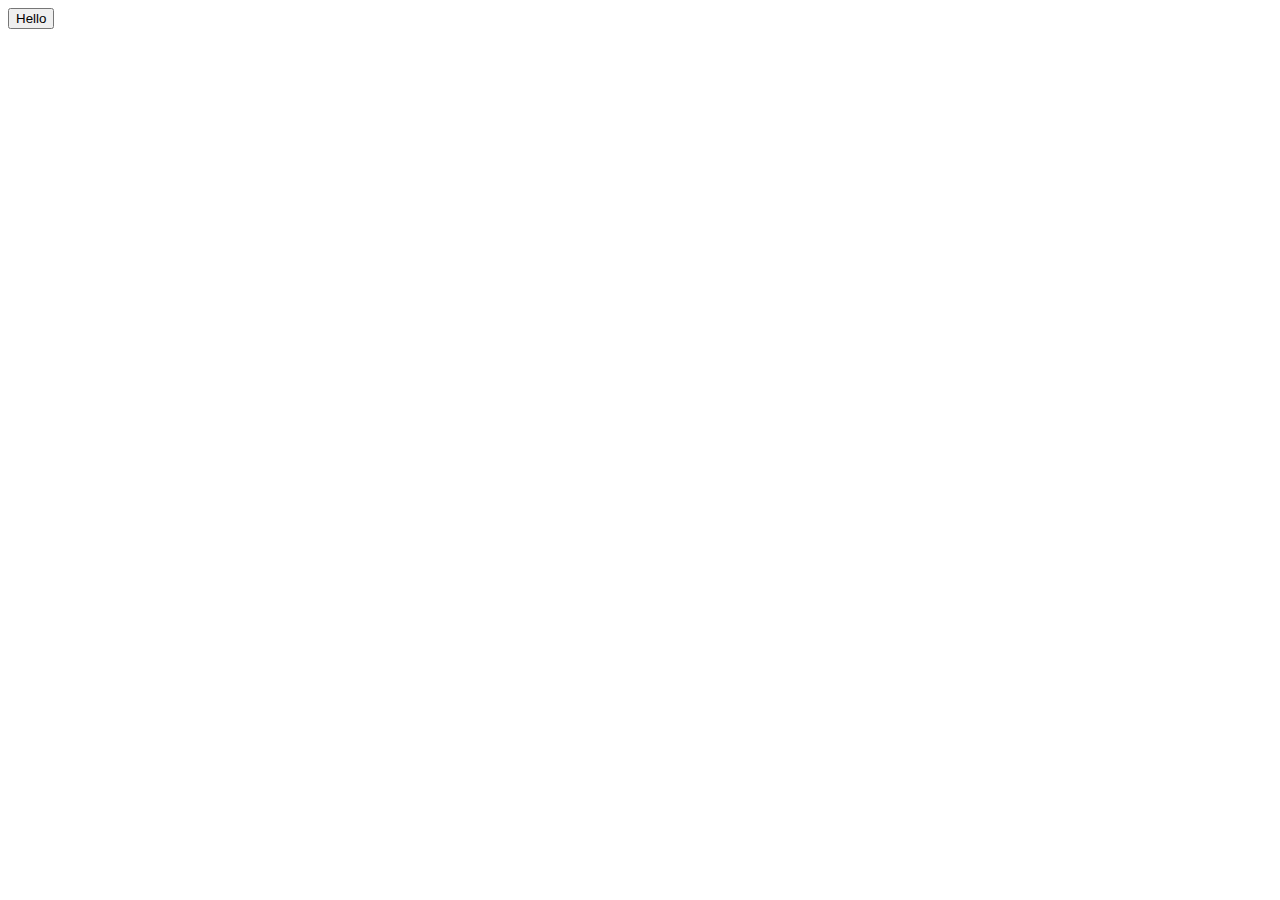
==== 00-BS-Basics.html @ 13bb8c04 "initial commit" ====
<!doctype html>
<html lang="en">
<head>
    <meta charset="UTF-8">
    <meta name="viewport"
          content="width=device-width, user-scalable=no, initial-scale=1.0, maximum-scale=1.0, minimum-scale=1.0">
    <meta http-equiv="X-UA-Compatible" content="ie=edge">
    <link rel="stylesheet" href="css/bootstrap.css">
    <script src="js/bootstrap.bundle.js" async></script>
    <title>Document</title>
</head>
<body>

<button class="btn-success">Hello</button>
</body>
</html>
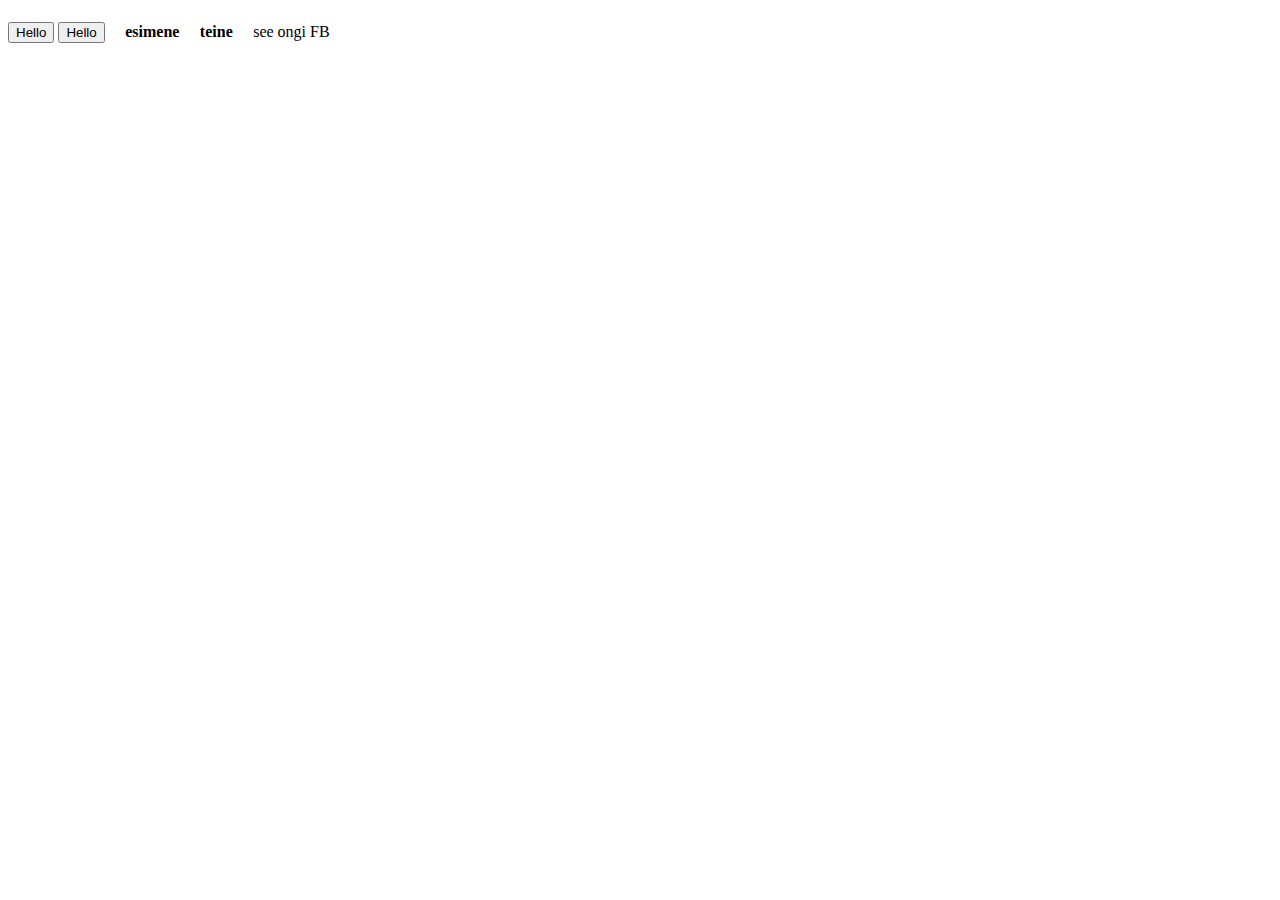
==== commit ce8075f6: "test" ====
--- a/00-BS-Basics.html
+++ b/00-BS-Basics.html
@@ -5,12 +5,19 @@
     <meta name="viewport"
           content="width=device-width, user-scalable=no, initial-scale=1.0, maximum-scale=1.0, minimum-scale=1.0">
     <meta http-equiv="X-UA-Compatible" content="ie=edge">
+    <link rel="stylesheet" href="https://use.fontawesome.com/releases/v5.15.4/css/all.css" integrity="sha384-DyZ88mC6Up2uqS4h/KRgHuoeGwBcD4Ng9SiP4dIRy0EXTlnuz47vAwmeGwVChigm" crossorigin="anonymous"/>
+    <link rel="stylesheet" href="css/font-awesome.css">
     <link rel="stylesheet" href="css/bootstrap.css">
     <script src="js/bootstrap.bundle.js" async></script>
     <title>Document</title>
 </head>
 <body>
 
-<button class="btn-success">Hello</button>
+<button class="btn-outline-warning">Hello</button>
+<button class="btn-warning">Hello</button>
+
+<p class="fa fa-home"> esimene </p>
+<p class="fa fa-user"> teine </p>
+<p class="fab fa-facebook"> see ongi FB</p>
 </body>
 </html>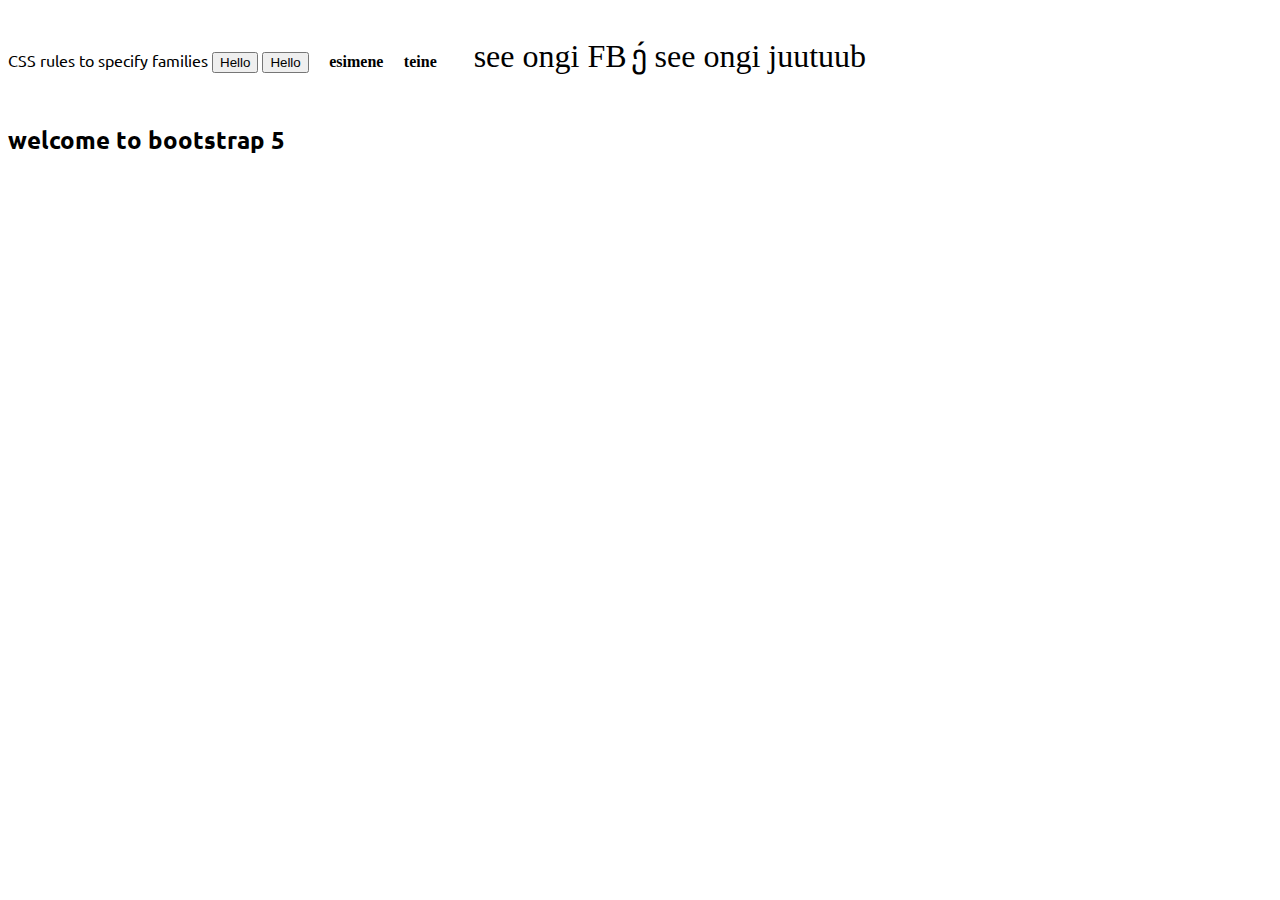
==== commit f8989dc4: "setup and configuration finished" ====
--- a/00-BS-Basics.html
+++ b/00-BS-Basics.html
@@ -8,8 +8,13 @@
     <link rel="stylesheet" href="https://use.fontawesome.com/releases/v5.15.4/css/all.css" integrity="sha384-DyZ88mC6Up2uqS4h/KRgHuoeGwBcD4Ng9SiP4dIRy0EXTlnuz47vAwmeGwVChigm" crossorigin="anonymous"/>
     <link rel="stylesheet" href="css/font-awesome.css">
     <link rel="stylesheet" href="css/bootstrap.css">
+    <link rel="preconnect" href="https://fonts.googleapis.com">
+    <link rel="preconnect" href="https://fonts.gstatic.com" crossorigin>
+    <link href="https://fonts.googleapis.com/css2?family=Ubuntu:wght@300&display=swap" rel="stylesheet">
+    CSS rules to specify families
     <script src="js/bootstrap.bundle.js" async></script>
-    <title>Document</title>
+    <link rel="stylesheet" href="css/styles.css">
+    <title>Bootsrap5 implementation</title>
 </head>
 <body>
 
@@ -18,6 +23,9 @@
 
 <p class="fa fa-home"> esimene </p>
 <p class="fa fa-user"> teine </p>
-<p class="fab fa-facebook"> see ongi FB</p>
+<p class="fab fa-facebook fa-2x text-primary"> see ongi FB   </p>
+<p class="fab fa-youtube-square fa-2x text-danger"> see ongi juutuub </p>
+
+<h2>welcome to bootstrap 5</h2>
 </body>
 </html>--- a/css/styles.css
+++ b/css/styles.css
@@ -0,0 +1,3 @@
+body {
+    font-family: 'Ubuntu', sans-serif;
+}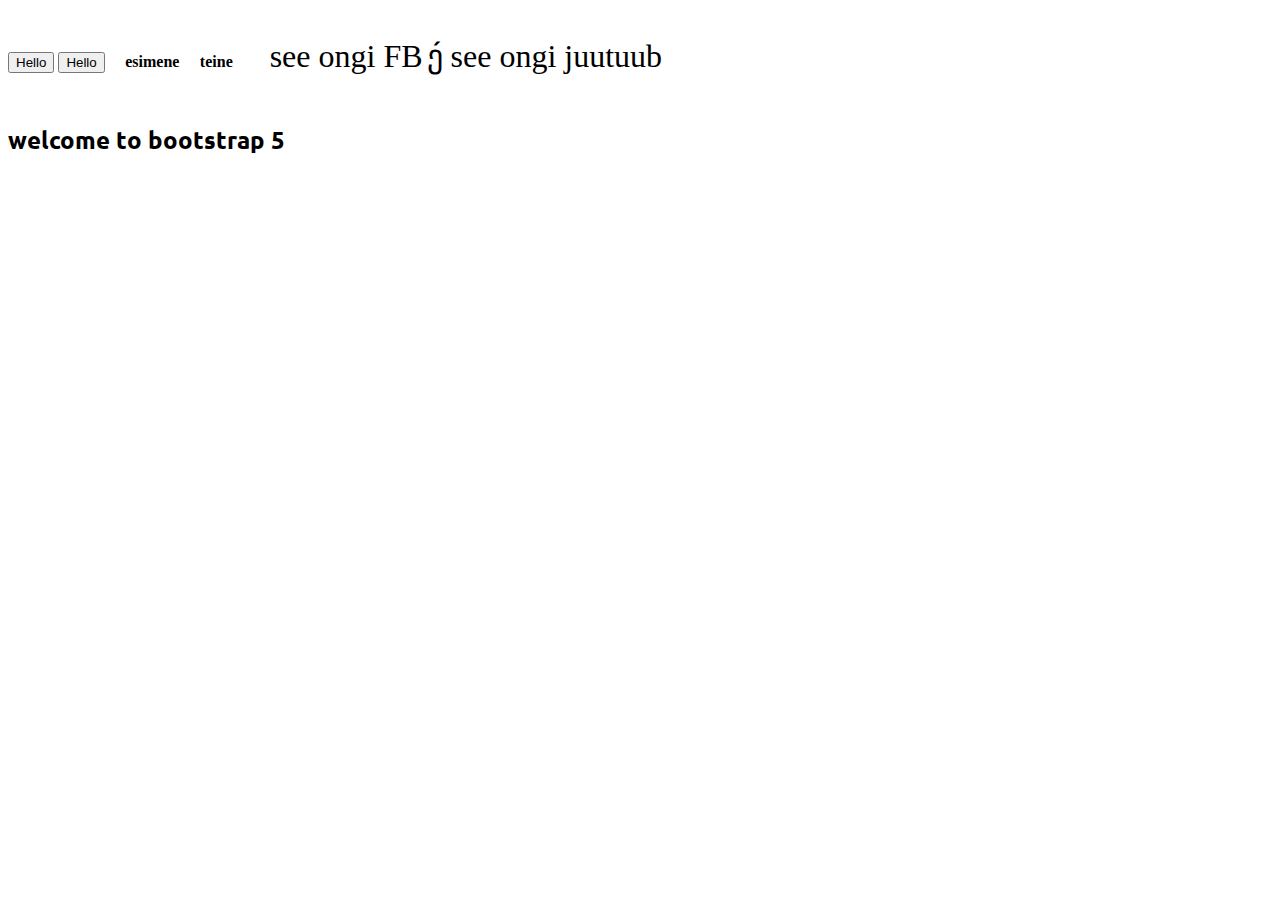
==== commit b190e558: "some sections added" ====
--- a/00-BS-Basics.html
+++ b/00-BS-Basics.html
@@ -5,13 +5,11 @@
     <meta name="viewport"
           content="width=device-width, user-scalable=no, initial-scale=1.0, maximum-scale=1.0, minimum-scale=1.0">
     <meta http-equiv="X-UA-Compatible" content="ie=edge">
-    <link rel="stylesheet" href="https://use.fontawesome.com/releases/v5.15.4/css/all.css" integrity="sha384-DyZ88mC6Up2uqS4h/KRgHuoeGwBcD4Ng9SiP4dIRy0EXTlnuz47vAwmeGwVChigm" crossorigin="anonymous"/>
     <link rel="stylesheet" href="css/font-awesome.css">
     <link rel="stylesheet" href="css/bootstrap.css">
     <link rel="preconnect" href="https://fonts.googleapis.com">
     <link rel="preconnect" href="https://fonts.gstatic.com" crossorigin>
     <link href="https://fonts.googleapis.com/css2?family=Ubuntu:wght@300&display=swap" rel="stylesheet">
-    CSS rules to specify families
     <script src="js/bootstrap.bundle.js" async></script>
     <link rel="stylesheet" href="css/styles.css">
     <title>Bootsrap5 implementation</title>
--- a/css/styles.css
+++ b/css/styles.css
@@ -1,3 +1,7 @@
 body {
     font-family: 'Ubuntu', sans-serif;
+}
+
+h5 {
+
 }